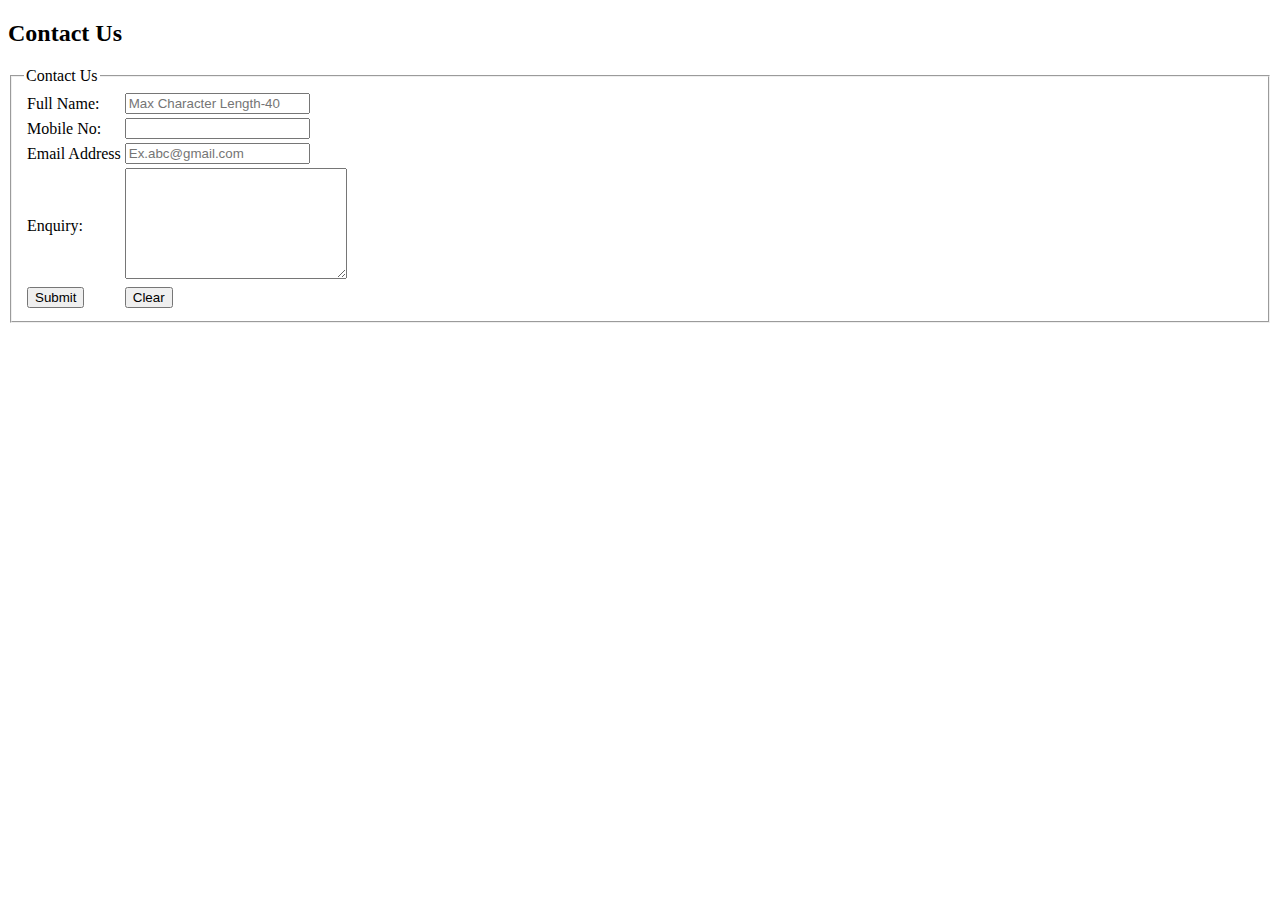
==== contactus.html @ 3667187a "my-profile" ====
<!DOCTYPE html>
<html lang="en">
  <head>
    <meta charset="UTF-8" />
    <meta http-equiv="X-UA-Compatible" content="IE=edge" />
    <meta name="viewport" content="width=device-width, initial-scale=1.0" />
    <title>Form</title>
  </head>
  <body>
    <h2>Contact Us</h2>
    <form>
      <fieldset>
        <legend>
          <span> Contact Us </span>
        </legend>
        <table>
          <tbody>
            <tr>
              <td><label>Full Name:</label></td>
              <td>
                <input
                  type="text"
                  id="fname"
                  required
                  maxlength="40"
                  placeholder="Max Character Length-40"
                />
              </td>
            </tr>
            <tr>
              <td><label>Mobile No: </label></td>
              <td><input type="number" required /></td>
            </tr>
            <tr>
              <td><label>Email Address </label></td>
              <td>
                <input type="email" required placeholder="Ex.abc@gmail.com" />
              </td>
            </tr>
            <tr>
              <td>
                <label>Enquiry: </label>
              </td>
              <td>
                <textarea name="message" cols="25" rows="7"></textarea>
              </td>
            </tr>

            <tr>
              <td><button type="submit">Submit</button></td>
              <td><button type="reset">Clear</button></td>
            </tr>
          </tbody>
        </table>
      </fieldset>
    </form>
  </body>
</html>
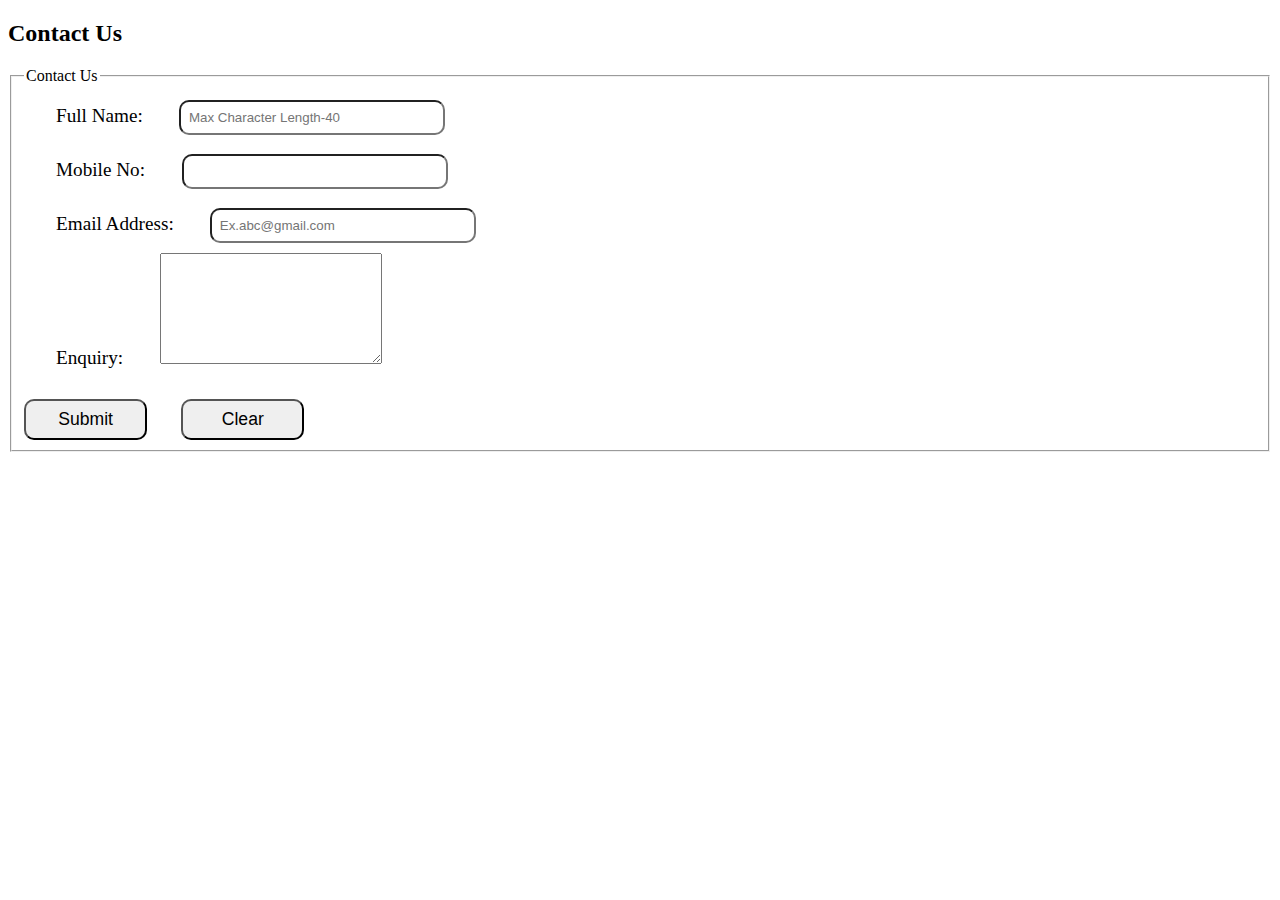
==== commit 893601a1: "Update Contact.html" ====
--- a/contactus.html
+++ b/contactus.html
@@ -5,6 +5,35 @@
     <meta http-equiv="X-UA-Compatible" content="IE=edge" />
     <meta name="viewport" content="width=device-width, initial-scale=1.0" />
     <title>Form</title>
+    <style>
+      label {
+        font-size: 1.2rem;
+        color: rgb(0, 0, 0);
+        padding: 2rem;
+      }
+      input{
+        margin: 0.6rem 0;
+        text-align: start;
+        border-radius: 10px;
+        width: 20%;
+        padding: 0.5rem;
+      }
+      .en{
+        text-align: center;
+      }
+      button{
+        font-size: 1.1rem;
+        width: 10%;
+        margin-right: 30px;
+        margin-top: 30px;
+        border-radius: 10px;
+        padding: 0.5rem;
+      }
+      button:hover{
+        background-color: rgb(9, 120, 124);
+        color: white;
+      }
+    </style>
   </head>
   <body>
     <h2>Contact Us</h2>
@@ -13,45 +42,26 @@
         <legend>
           <span> Contact Us </span>
         </legend>
-        <table>
-          <tbody>
-            <tr>
-              <td><label>Full Name:</label></td>
-              <td>
-                <input
-                  type="text"
-                  id="fname"
-                  required
-                  maxlength="40"
-                  placeholder="Max Character Length-40"
-                />
-              </td>
-            </tr>
-            <tr>
-              <td><label>Mobile No: </label></td>
-              <td><input type="number" required /></td>
-            </tr>
-            <tr>
-              <td><label>Email Address </label></td>
-              <td>
-                <input type="email" required placeholder="Ex.abc@gmail.com" />
-              </td>
-            </tr>
-            <tr>
-              <td>
-                <label>Enquiry: </label>
-              </td>
-              <td>
-                <textarea name="message" cols="25" rows="7"></textarea>
-              </td>
-            </tr>
-
-            <tr>
-              <td><button type="submit">Submit</button></td>
-              <td><button type="reset">Clear</button></td>
-            </tr>
-          </tbody>
-        </table>
+        <label>Full Name:</label>
+        <input
+          type="text"
+          id="fname"
+          required
+          maxlength="40"
+          placeholder="Max Character Length-40"
+        />
+        <br />
+        <label>Mobile No: </label>
+        <input type="number" required />
+        <br />
+        <label>Email Address:</label>
+        <input type="email" required placeholder="Ex.abc@gmail.com" />
+        <br />
+        <label class="en">Enquiry: </label>
+        <textarea name="message" cols="25" rows="7"></textarea>
+        <br />
+        <button type="submit">Submit</button>
+        <button type="reset">Clear</button>
       </fieldset>
     </form>
   </body>
